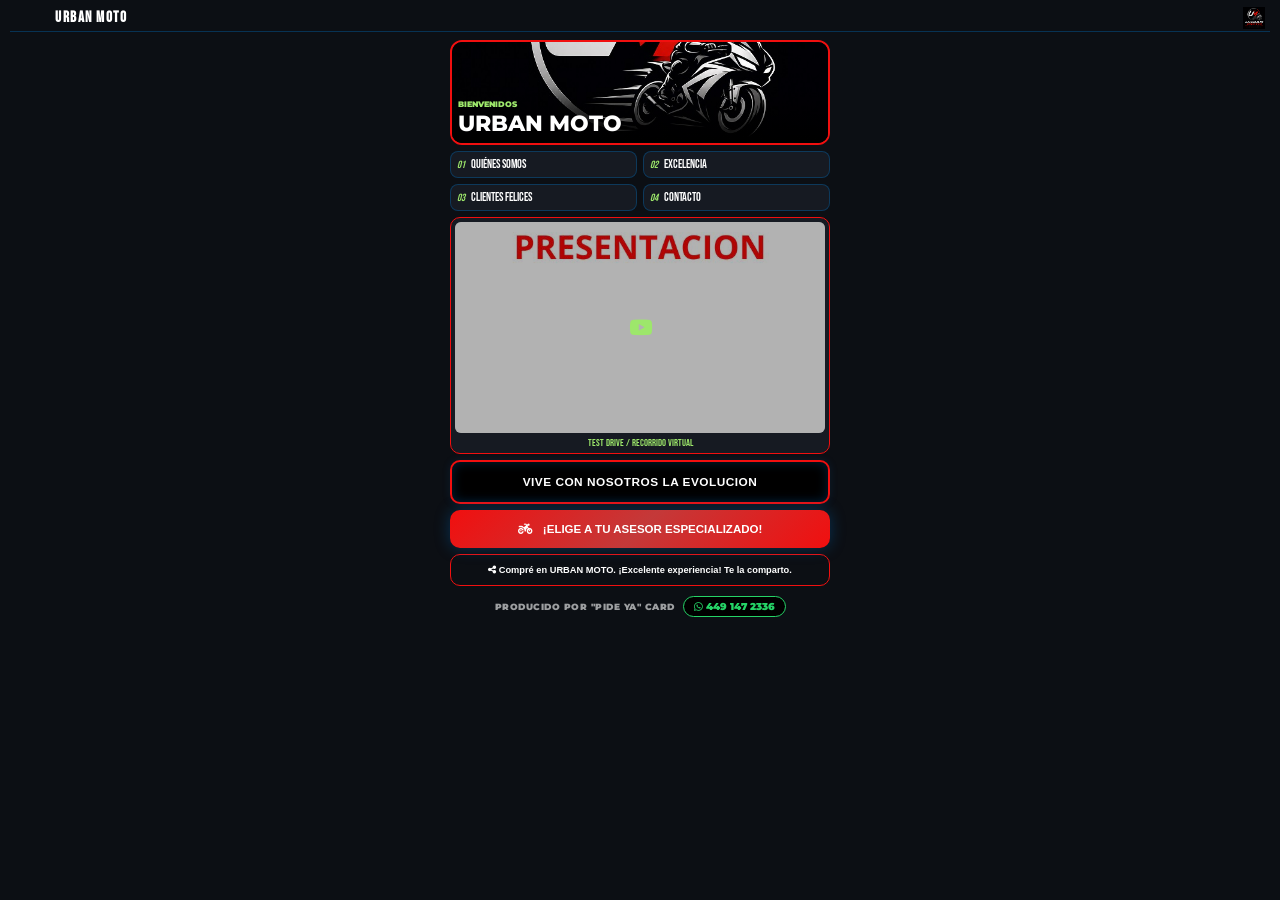
==== index.html @ eaa7f1f6 "Add files via upload" ====
<!DOCTYPE html>
<html lang="es">
<head>
    <meta charset="utf-8" />
    <meta name="viewport" content="width=device-width,initial-scale=1,maximum-scale=1,user-scalable=0" />
    <link rel="icon" href="data:,">
    
    <!-- CONFIGURACIÓN DE OPEN GRAPH (OG SHARE) MEJORADA -->
    <meta property="og:type" content="website" />
    <meta property="og:url" content="https://demo-autos.pideya.contact/" />
    <meta property="og:title" content="URBAN MOTO … aquí empieza tu camino." />
    <meta property="og:description" content="Explora la experiencia ZENITH CAR. Este es el momento de iniciar tu camino." />
    
    <!-- Ruta absoluta apuntando a la nueva imagen y dominio de Cloudflare -->
    <meta property="og:image" content="https://demo-autos.pideya.contact/og-car.jpg" />
    <meta property="og:image:secure_url" content="https://demo-autos.pideya.contact/og-car.jpg" />
    <meta property="og:image:type" content="image/jpeg" />
    <meta property="og:image:width" content="1200" />
    <meta property="og:image:height" content="630" />

    <title>URBAN MOTO | MAS VENTA</title>
    
    <link rel="stylesheet" href="style.css" />
    <link rel="stylesheet" href="https://cdnjs.cloudflare.com/ajax/libs/font-awesome/6.4.2/css/all.min.css">
    <link href="https://fonts.googleapis.com/css2?family=Montserrat:wght@400;600;800;900&family=Bebas+Neue&family=Playfair+Display:ital,wght@0,700;1,700&display=swap" rel="stylesheet">
</head>
<body>
    
    <section id="portada-hub" class="main-hub">
        <header class="magazine-header">
            <div class="header-title-container">
                <h1 class="agency-name">URBAN MOTO</h1>
                <div class="download-track-container">
                    </div>
            </div>
            <img src="assets/brand/logo.png" alt="Logo BMW" class="agency-logo">
        </header>

        <div class="mosaic-grid">
            <div class="mosaic-item hero-block" onclick="openProfileZoom()">
                <img id="profile-pic-img" src="assets/hero/main-photo.jpg" alt="URBAN MOTO">
                <div class="hero-overlay">
                    <span class="edition-label">BIENVENIDOS</span>
                    <h2 class="hero-title">URBAN MOTO</h2>
                </div>
            </div>

            <div class="mosaic-item menu-block">
                <div class="magazine-menu-grid">
                    <button class="mag-btn" onclick="showAppContent('cat1')">
                        <span class="num">01</span> QUIÉNES SOMOS
                    </button>
                    <button class="mag-btn" onclick="showAppContent('cat2')">
                        <span class="num">02</span> EXCELENCIA
                    </button>
                    <button class="mag-btn" onclick="showAppContent('cat3')">
                        <span class="num">03</span> CLIENTES FELICES
                    </button>
                    <button class="mag-btn" onclick="showAppContent('cat4')">
                        <span class="num">04</span> CONTACTO
                    </button>
                </div>
            </div>

            <div class="mosaic-item video-block" onclick="openYouTubeVideo()">
                <div class="video-preview" id="yt-iframe-container">
                    <img src="assets/hero/video-thumb.jpg" alt="BMW Test Drive" id="yt-thumb-img">
                    <div class="yt-play-mini" id="yt-play-icon"><i class="fab fa-youtube"></i></div>
                </div>
                <span class="block-label">TEST DRIVE / RECORRIDO VIRTUAL</span>
            </div>

            <!-- BLOQUE DE EVOLUCIÓN COMPLETAMENTE REUBICADO ABAJO DEL VIDEO -->
            <div class="mosaic-item custom-actions-block">
                <button class="btn-custom-action btn-recommended-businesses" onclick="openBrandModal('modal-negocios')">
                    VIVE CON NOSOTROS LA EVOLUCION
                </button>
            </div>

            <div class="mosaic-item lead-block">
                <button type="button" onclick="abrirCuestionario()" class="btn-shiny-gold shine-effect">
                    <i class="fas fa-motorcycle" style="margin-right: 8px;"></i> ¡ELIGE A TU ASESOR ESPECIALIZADO!
                </button>
            </div>

            <!-- MENÚ DE CONTACTO - SE GENERA DINÁMICAMENTE POR SCRIPT -->
            <div id="miMenuContacto" class="menu-oculto" onclick="cerrarMenu()">
                <div class="menu-contenido" onclick="event.stopPropagation()">
                    <div class="bloque-mapa-guia" style="text-align: center; padding: 5px 0 15px 0; width: 100%;">
                        <h3 style="font-size: 0.95rem; font-weight: bold; color: #fff; text-transform: uppercase; margin-bottom: 4px; font-family: 'Montserrat', sans-serif;">Contacta a tu Asesor Digital</h3>
                        <p style="font-size: 0.7rem; color: rgba(255,255,255,0.7); margin-bottom: 12px; font-family: 'Montserrat', sans-serif; padding: 0 10px;">Elige al asesor de tu preferencia para recibir atención inmediata / Da clic a su nombre.</p>
                        
                        <!-- CÓMO LLEGAR DIRECTO -->
                        <a id="boton-como-llegar-principal" 
                           href="https://maps.app.goo.gl/DhjuGyGnGQF74pzT9" 
                           target="_blank" 
                           class="btn-menu maps-btn" 
                           style="display: flex; align-items: center; justify-content: center; gap: 10px; width: 100%; padding: 12px; font-weight: bold; background-color: #f80101; color: white; border-radius: 8px; text-decoration: none; font-family: 'Montserrat', sans-serif; font-size: 0.85rem; box-shadow: 0 4px 12px rgba(0,0,0,0.3); border: 1px solid var(--brand-accent);"
                           onclick="playClick()">
                             <i class="fas fa-location-arrow"></i> CÓMO LLEGAR 
                        </a>
                    </div>

                    <!-- Contenedor inyectado por JS -->
                    <div id="contenedor-sucursales"></div>
                    
                    <!-- BOTÓN DE CIERRE FIJO -->
                    <button onclick="cerrarMenu()" class="btn-cerrar">Cerrar</button>
                </div>
            </div>

            <div class="mosaic-item share-block">
                <button class="btn-magazine-share" onclick="shareExperienceRobust()">
                    <i class="fas fa-share-alt"></i> Compré en URBAN MOTO. ¡Excelente experiencia! Te la comparto.
                </button>
            </div>
            
            <div class="mosaic-item custom-actions-block">
                <div class="credits-altpro-compact">
                    <span class="produced-by">PRODUCIDO POR "PIDE YA" CARD</span>
                    <a href="https://wa.me/524491472336" target="_blank" class="altpro-link">
                        <i class="fab fa-whatsapp"></i> 449 147 2336
                    </a>
                </div>
            </div>
        </div>
    </section>

    <div id="modal-negocios" class="overlay-modal brand-custom-modal" style="display: none;" onclick="closeBrandModal('modal-negocios')">
        <button class="btn-close-circular" onclick="closeBrandModal('modal-negocios')">×</button>
        <div class="network-scroll-box" onclick="event.stopPropagation()">
            <h3 class="network-modal-title"><i class="fas fa-motorcycle"></i> SIENTE LA LIBERTAD</h3>
            <p class="network-modal-subtitle">Descubre lo que nos hace diferentes</p>
            <div class="network-buttons-grid">
                <button class="btn-network-link" onclick="openNetworkCard('https://www.youtube.com/shorts/fYEbifqCfL4')"><i class="fas fa-car-side"></i> EL LUJO QUE MERECES</button>
                <button class="btn-network-link" onclick="openNetworkCard('https://www.youtube.com/shorts/zw25qJ62hsc')"><i class="fas fa-charging-station"></i> TECNOLOGÍA E INNOVACIÓN</button>
                <button class="btn-network-link" onclick="openNetworkCard('https://www.youtube.com/shorts/p7aLGzUDqyQ')"><i class="fas fa-tags"></i> ESTE ES TU MOMENTO</button>
                <button class="btn-network-link" onclick="openNetworkCard('https://www.youtube.com/shorts/hh8Fpj9M55M')"><i class="fas fa-wrench"></i> ASISTENCIA ESPECIALIZADA</button>
            </div>
        </div>
    </div>

    <main id="dynamic-content-layer" class="content-overlay" style="display: none;">
        <button class="btn-close-circular" onclick="closeAppContent()">×</button>
        <section class="tab-pane" id="cat1-pane" style="display: none;"><div id="grid-cat1" class="carousel-zigzag-grid"></div></section>
        <section class="tab-pane" id="cat2-pane" style="display: none;"><div id="grid-cat2" class="carousel-zigzag-grid"></div></section>
        <section class="tab-pane" id="cat3-pane" style="display: none;"><div id="grid-cat3" class="carousel-zigzag-grid"></div></section>
        <section class="tab-pane" id="cat4-pane" style="display: none;">
            <h2 class="pane-title">CONTACTO</h2>
            <div class="contact-panel-robust">
                <p class="address-tag"><i class="fas fa-building"></i> ¡Síguenos en nuestras redes y canales oficiales!</p>
                <div class="social-vertical-stack">
                    <a id="link-web-chirey" href="https://images.unsplash.com/photo-1460925895917-afdab827c52f?auto=format&fit=crop&w=1200&q=80" target="_blank" class="stack-btn fb-color" style="background-color: #002d62;"><i class="fas fa-globe"></i> SITIO WEB OFICIAL</a>
                    <a id="link-fb-chirey" href="https://www.facebook.com/?locale=es_LA" target="_blank" class="stack-btn fb-color"><i class="fab fa-facebook"></i> FACEBOOK OFICIAL</a>
                    <a id="link-ig-chirey" href="https://www.instagram.com/my_sing_studio/" target="_blank" class="stack-btn" style="background: linear-gradient(45deg, #f09433 0%, #e6683c 25%, #dc2743 50%, #cc2366 75%, #bc1888 100%); color: #fff;"><i class="fab fa-instagram"></i> INSTAGRAM</a>
                </div>
                <div class="qr-reubicado-container">
                    <h4 class="qr-section-heading">ESCANEA EL CÓDIGO QR</h4>
                    <img src="assets/hero/qr.png" alt="QR Local" class="qr-embedded-img">
                    <a href="assets/hero/qr.png" download="qr.png" class="btn-download-qr-integrated" onclick="playClickSound()">
                        <i class="fas fa-cloud-download-alt"></i> COMPARTIR QR
                    </a>
                </div>
            </div>
        </section>
    </main>

    <div id="lightbox" class="overlay-modal" style="display: none;" onclick="closeLightbox()">
        <button class="btn-close-circular" onclick="closeLightbox()">×</button>
        <div class="zoom-premium-content" onclick="event.stopPropagation()">
            <button class="btn-nav-lightbox btn-prev" onclick="changeLightboxImage(-1)"><i class="fas fa-chevron-left"></i></button>
            <div class="zoom-image-wrapper">
                <img id="lightbox-image" src="" alt="Zoom">
                <img src="assets/brand/logo.png" class="mini-logo-zoom-overlay">
            </div>
            <button class="btn-nav-lightbox btn-next" onclick="changeLightboxImage(1)"><i class="fas fa-chevron-right"></i></button>
        </div>
    </div>

    <div id="text-zoom-modal" class="overlay-modal" style="display: none;" onclick="closeTextZoom()">
        <div class="text-zoom-card" onclick="event.stopPropagation()">
            <button class="btn-close-circular" style="top:-20px; right:-20px;" onclick="closeTextZoom()">×</button>
            <div class="card-branding-header" style="display: flex; align-items: center;">
                <img src="assets/brand/logo.png" class="card-logo" style="width: 40px; margin-right: 10px;">
                <h3 id="text-zoom-title"></h3>
            </div>
            <hr class="gold-divider" style="border: 0; border-top: 1px solid var(--brand-accent); margin: 15px 0;">
            <div id="text-zoom-content" style="white-space: pre-line;"></div>
        </div>
    </div>

    <audio id="spot-intro" src="assets/sounds/spot-intro.mp3" preload="auto" loop></audio>
    <audio id="sndFxClick" src="assets/sounds/clic.mp3"></audio>
    
    <div id="video-lightbox-overlay" class="overlay-modal" style="display:none;" onclick="closeVideoLightbox()">
        <button class="btn-close-circular" onclick="closeVideoLightbox()">×</button>
        <div class="zoom-premium-content" onclick="event.stopPropagation()">
            <div class="zoom-image-wrapper" style="width: 90%; max-width: 600px;">
                <iframe id="video-lightbox-frame" style="width: 100%; aspect-ratio: 16/9; border: 3px solid var(--brand-accent); border-radius: 10px;" src="" allowfullscreen></iframe>
            </div>
        </div>
    </div>

    <script src="script.js"></script>
    <!-- MODAL DEL CUESTIONARIO INTELIGENTE (POTENCIA EXTERNA + CONTROL INTERNO) -->
<div id="cuestionario-modal" class="overlay-modal" style="display: none;" onclick="// Bloqueado click afuera para obligar a responder">
    <div class="cuestionario-card" onclick="event.stopPropagation()">
        
        <!-- Encabezado de Bienvenida -->
        <div id="cuestionario-header">
            <div class="card-branding-header" style="display: flex; align-items: center;">
                <img src="assets/brand/logo.png" class="card-logo" style="width: 40px; margin-right: 10px;">
                <h3 style="color: var(--brand-accent, #f80101); margin: 0; font-size: 1.2rem;">Asistente Personalizado</h3>
            </div>
            <p class="cuestionario-bienvenida">¡Bienvenido/a! Permítenos ayudarte a encontrar al especialista ideal para ti. Solo te tomará unos segundos responder unas breves preguntas.</p>
            <div class="progress-bar-container">
                <div id="cuestionario-progress" class="progress-bar" style="width: 10%;"></div>
            </div>
            <hr class="gold-divider" style="border: 0; border-top: 1px solid var(--brand-accent, #f80101); margin: 15px 0;">
        </div>

        <!-- Pasos Dinámicos del Cuestionario -->
        <div id="cuestionario-body">
            
            <!-- PASO 1: Datos Básicos -->
            <div class="cuestionario-paso" id="paso-1">
                <h4>PASO 1. Datos básicos del prospecto</h4>
                <p class="paso-desc">Estos datos permiten dar seguimiento oportuno.</p>
                <div class="form-group">
                    <label>Nombre completo *</label>
                    <input type="text" id="q-nombre" placeholder="Ej. Juan Pérez" required>
                </div>
                <div class="form-group">
                    <label>WhatsApp *</label>
                    <input type="tel" id="q-whatsapp" placeholder="Ej. 4491234567" required>
                </div>
                <div class="form-group">
                    <label>Correo electrónico (opcional)</label>
                    <input type="email" id="q-correo" placeholder="Ej. juan@correo.com">
                </div>
                <div class="form-group">
                    <label>¿Cómo prefieres que te contactemos?</label>
                    <div class="opciones-vertical">
                        <button type="button" class="btn-opcion-q" onclick="guardarDatoPaso(1, 'contacto', 'WhatsApp')">WhatsApp</button>
                        <button type="button" class="btn-opcion-q" onclick="guardarDatoPaso(1, 'contacto', 'Llamada')">Llamada</button>
                        <button type="button" class="btn-opcion-q" onclick="guardarDatoPaso(1, 'contacto', 'Correo')">Correo</button>
                    </div>
                </div>
            </div>

            <!-- PASO 2: Motocicleta de interés -->
<div class="cuestionario-paso" id="paso-2" style="display:none;">
    <h4>PASO 2. ¿Qué tipo de motocicleta te interesa?</h4>
    <p class="paso-desc">Informa al asesor qué estilos generan más interés en el mercado.</p>
    <div class="opciones-grid">
        <button type="button" class="btn-opcion-q" onclick="guardarDatoPaso(2, 'modelo', 'Scooter / Urban Scooter')">Scooter / Urbana</button>
        <button type="button" class="btn-opcion-q" onclick="guardarDatoPaso(2, 'modelo', 'Trabajo / Reparto')">Trabajo</button>
        <button type="button" class="btn-opcion-q" onclick="guardarDatoPaso(2, 'modelo', 'Naked / Sport Street')">Naked / Deportiva</button>
        <button type="button" class="btn-opcion-q" onclick="guardarDatoPaso(2, 'modelo', 'Adventure / Doble Propósito')">Adventure / Doble Propósito</button>
        <button type="button" class="btn-opcion-q" onclick="guardarDatoPaso(2, 'modelo', 'Chopper / Cruiser')">Chopper / Cruiser</button>
        <button type="button" class="btn-opcion-q" onclick="guardarDatoPaso(2, 'modelo', 'Aún no lo sé')">Aún no lo sé</button>
    </div>
    <!-- Botones de navegación integrados -->
    <div class="cuestionario-footer" style="margin-top: 20px; display: flex; justify-content: space-between;">
        <button type="button" class="btn-q-nav" onclick="cambiarPasoCuestionario(-1)">Anterior</button>
        <button type="button" class="btn-q-nav" onclick="cambiarPasoCuestionario(1)">Siguiente</button>
    </div>
</div>

            <!-- PASO 3: Estilo de motocicleta -->
<div class="cuestionario-paso" id="paso-3" style="display:none;">
    <h4>PASO 3. ¿Qué cilindrada o categoría buscas?</h4>
    <p class="paso-desc">Perfilado inicial de la potencia y gama de la motocicleta.</p>
    <div class="opciones-grid">
        <button type="button" class="btn-opcion-q" onclick="guardarDatoPaso(3, 'tipo', 'Baja Cilindrada (hasta 150cc)')">Hasta 150cc</button>
        <button type="button" class="btn-opcion-q" onclick="guardarDatoPaso(3, 'tipo', 'Mediana Cilindrada (150cc - 400cc)')">150cc - 400cc</button>
        <button type="button" class="btn-opcion-q" onclick="guardarDatoPaso(3, 'tipo', 'Alta Cilindrada (400cc - 800cc)')">400cc - 800cc</button>
        <button type="button" class="btn-opcion-q" onclick="guardarDatoPaso(3, 'tipo', 'Maxi Moto / Superior a 800cc')">Más de 800cc</button>
        <button type="button" class="btn-opcion-q" onclick="guardarDatoPaso(3, 'tipo', 'Eléctrica')">Eléctrica</button>
        <button type="button" class="btn-opcion-q" onclick="guardarDatoPaso(3, 'tipo', 'Urbana / Reparto')">Urbana / Reparto</button>
        <button type="button" class="btn-opcion-q" onclick="guardarDatoPaso(3, 'tipo', 'Deportiva / Pista')">Deportiva / Pista</button>
        <button type="button" class="btn-opcion-q" onclick="guardarDatoPaso(3, 'tipo', 'Otro')">Otro</button>
    </div>
    <div class="cuestionario-footer" style="margin-top: 20px; display: flex; justify-content: space-between;">
        <button type="button" class="btn-q-nav" onclick="cambiarPasoCuestionario(-1)">Anterior</button>
        <button type="button" class="btn-q-nav" onclick="cambiarPasoCuestionario(1)">Siguiente</button>
    </div>
</div>

            <!-- PASO 4: Uso principal -->
<div class="cuestionario-paso" id="paso-4" style="display:none;">
    <h4>PASO 4. ¿Para qué la utilizarás principalmente?</h4>
    <p class="paso-desc">Segmentación de la utilidad técnica comercial.</p>
    <div class="opciones-grid">
        <button type="button" class="btn-opcion-q" onclick="guardarDatoPaso(4, 'uso', 'Uso diario / Traslado')">Uso diario / Traslado</button>
        <button type="button" class="btn-opcion-q" onclick="guardarDatoPaso(4, 'uso', 'Reparto / Delivery')">Reparto / Delivery</button>
        <button type="button" class="btn-opcion-q" onclick="guardarDatoPaso(4, 'uso', 'Aventura / Mototurismo')">Aventura / Mototurismo</button>
        <button type="button" class="btn-opcion-q" onclick="guardarDatoPaso(4, 'uso', 'Pista / Velocidad')">Pista / Velocidad</button>
        <button type="button" class="btn-opcion-q" onclick="guardarDatoPaso(4, 'uso', 'Flotilla para Negocio')">Flotilla para Negocio</button>
        <button type="button" class="btn-opcion-q" onclick="guardarDatoPaso(4, 'uso', 'Recreación fin de semana')">Recreación fin de semana</button>
        <button type="button" class="btn-opcion-q" onclick="guardarDatoPaso(4, 'uso', 'Otro')">Otro</button>
    </div>
    <div class="cuestionario-footer" style="margin-top: 20px; display: flex; justify-content: space-between;">
        <button type="button" class="btn-q-nav" onclick="cambiarPasoCuestionario(-1)">Anterior</button>
        <button type="button" class="btn-q-nav" onclick="cambiarPasoCuestionario(1)">Siguiente</button>
    </div>
</div>

            <!-- PASO 5: Temporalidad -->
<div class="cuestionario-paso" id="paso-5" style="display:none;">
    <h4>PASO 5. ¿Cuándo planeas comprar?</h4>
    <p class="paso-desc">Esta métrica de urgencia es oro para la gerencia.</p>
    <div class="opciones-vertical">
        <button type="button" class="btn-opcion-q" onclick="guardarDatoPaso(5, 'tiempo', 'Esta semana'); guardarDatoPaso(5, 'prioridad', 'verde')">Esta semana</button>
        <button type="button" class="btn-opcion-q" onclick="guardarDatoPaso(5, 'tiempo', 'Este mes'); guardarDatoPaso(5, 'prioridad', 'verde')">Este mes</button>
        <button type="button" class="btn-opcion-q" onclick="guardarDatoPaso(5, 'tiempo', 'Dentro de 3 meses'); guardarDatoPaso(5, 'prioridad', 'amarillo')">Dentro de 3 meses</button>
        <button type="button" class="btn-opcion-q" onclick="guardarDatoPaso(5, 'tiempo', 'Dentro de 6 meses'); guardarDatoPaso(5, 'prioridad', 'rojo')">Dentro de 6 meses</button>
        <button type="button" class="btn-opcion-q" onclick="guardarDatoPaso(5, 'tiempo', 'Solo estoy investigando'); guardarDatoPaso(5, 'prioridad', 'rojo')">Solo estoy investigando</button>
    </div>
    <!-- Botones de navegación integrados -->
    <div class="cuestionario-footer" style="margin-top: 20px; display: flex; justify-content: space-between;">
        <button type="button" class="btn-q-nav" onclick="cambiarPasoCuestionario(-1)">Anterior</button>
        <button type="button" class="btn-q-nav" onclick="cambiarPasoCuestionario(1)">Siguiente</button>
    </div>
</div>

            <!-- PASO 6: Método de adquisición -->
<div class="cuestionario-paso" id="paso-6" style="display:none;">
    <h4>PASO 6. ¿Cómo piensas adquirirlo?</h4>
    <p class="paso-desc">Perfilado del esquema financiero.</p>
    <div class="opciones-vertical">
        <button type="button" class="btn-opcion-q" onclick="guardarDatoPaso(6, 'metodo', 'Contado')">Contado</button>
        <button type="button" class="btn-opcion-q" onclick="guardarDatoPaso(6, 'metodo', 'Crédito')">Crédito</button>
        <button type="button" class="btn-opcion-q" onclick="guardarDatoPaso(6, 'metodo', 'Arrendamiento')">Arrendamiento</button>
        <button type="button" class="btn-opcion-q" onclick="guardarDatoPaso(6, 'metodo', 'Aún no lo sé')">Aún no lo sé</button>
    </div>
    <!-- Botones de navegación integrados -->
    <div class="cuestionario-footer" style="margin-top: 20px; display: flex; justify-content: space-between;">
        <button type="button" class="btn-q-nav" onclick="cambiarPasoCuestionario(-1)">Anterior</button>
        <button type="button" class="btn-q-nav" onclick="cambiarPasoCuestionario(1)">Siguiente</button>
    </div>
</div>

            <!-- PASO 7: Presupuesto -->
<div class="cuestionario-paso" id="paso-7" style="display:none;">
    <h4>PASO 7. ¿Qué presupuesto aproximado tienes?</h4>
    <p class="paso-desc">Clasificación del poder adquisitivo para motocicletas.</p>
    <div class="opciones-vertical">
        <button type="button" class="btn-opcion-q" onclick="guardarDatoPaso(7, 'presupuesto', 'Menos de $50,000')">Menos de $50,000</button>
        <button type="button" class="btn-opcion-q" onclick="guardarDatoPaso(7, 'presupuesto', '$50,000 a $120,000')">$50,000 a $120,000</button>
        <button type="button" class="btn-opcion-q" onclick="guardarDatoPaso(7, 'presupuesto', '$120,000 a $250,000')">$120,000 a $250,000</button>
        <button type="button" class="btn-opcion-q" onclick="guardarDatoPaso(7, 'presupuesto', 'Más de $250,000')">Más de $250,000</button>
        <button type="button" class="btn-opcion-q" onclick="guardarDatoPaso(7, 'presupuesto', 'Prefiero no decirlo')">Prefiero no decirlo</button>
    </div>
    <!-- Botones de navegación integrados -->
    <div class="cuestionario-footer" style="margin-top: 20px; display: flex; justify-content: space-between;">
        <button type="button" class="btn-q-nav" onclick="cambiarPasoCuestionario(-1)">Anterior</button>
        <button type="button" class="btn-q-nav" onclick="cambiarPasoCuestionario(1)">Siguiente</button>
    </div>
</div>

            <!-- PASO 8: Promoción de interés -->
<div class="cuestionario-paso" id="paso-8" style="display:none;">
    <h4>PASO 8. ¿Qué promoción te llamó más la atención?</h4>
    <p class="paso-desc">Mide directamente la efectividad de las campañas activas para motocicletas.</p>
    <div class="opciones-vertical">
        <button type="button" class="btn-opcion-q" onclick="guardarDatoPaso(8, 'promocion', 'Bono de descuento directo')">Bono de descuento directo</button>
        <button type="button" class="btn-opcion-q" onclick="guardarDatoPaso(8, 'promocion', 'Casco y accesorios de regalo')">Casco y accesorios de regalo</button>
        <button type="button" class="btn-opcion-q" onclick="guardarDatoPaso(8, 'promocion', 'Placas y casco gratis')">Placas y casco gratis</button>
        <button type="button" class="btn-opcion-q" onclick="guardarDatoPaso(8, 'promocion', 'Primeros servicios de mantenimiento')">Primeros servicios de mantenimiento</button>
        <button type="button" class="btn-opcion-q" onclick="guardarDatoPaso(8, 'promocion', 'Test Drive (Prueba de manejo)')">Test Drive (Prueba de manejo)</button>
        <button type="button" class="btn-opcion-q" onclick="guardarDatoPaso(8, 'promocion', 'Otro')">Otro</button>
    </div>
    <!-- Botones de navegación integrados -->
    <div class="cuestionario-footer" style="margin-top: 20px; display: flex; justify-content: space-between;">
        <button type="button" class="btn-q-nav" onclick="cambiarPasoCuestionario(-1)">Anterior</button>
        <button type="button" class="btn-q-nav" onclick="cambiarPasoCuestionario(1)">Siguiente</button>
    </div>
</div>

            <!-- PASO 9: Canal de origen y Selección de Asesor -->
<<div class="cuestionario-paso" id="paso-9" style="display:none;">
    <h4>PASO 9. ¿Cómo conociste nuestra AGENCIA?</h4>
    <p>Auditoría pura de Retorno de Inversión (ROI) en publicidad.</p>
    <div class="opciones-grid">
        <button class="btn-opcion-q" onclick="guardarDatoPaso(9, 'origen', 'Mi asesor')">Mi asesor</button>
        <button class="btn-opcion-q" onclick="guardarDatoPaso(9, 'origen', 'Un amigo')">Un amigo</button>
        <button class="btn-opcion-q" onclick="guardarDatoPaso(9, 'origen', 'Facebook')">Facebook</button>
        <button class="btn-opcion-q" onclick="guardarDatoPaso(9, 'origen', 'Instagram')">Instagram</button>
        <button class="btn-opcion-q" onclick="guardarDatoPaso(9, 'origen', 'WhatsApp')">WhatsApp</button>
        <button class="btn-opcion-q" onclick="guardarDatoPaso(9, 'origen', 'Google')">Google</button>
        <button class="btn-opcion-q" onclick="guardarDatoPaso(9, 'origen', 'Sitio web')">Sitio web</button>
        <button class="btn-opcion-q" onclick="guardarDatoPaso(9, 'origen', 'Código QR')">Código QR</button>
        <button class="btn-opcion-q" onclick="guardarDatoPaso(9, 'origen', 'Otro')">Otro</button>
    </div>
    
    <div class="cuestionario-footer" style="margin-top: 20px; display: flex; justify-content: space-between;">
        <button id="btn-q-prev" class="btn-q-nav" onclick="cambiarPasoCuestionario(-1)">Anterior</button>
        <button id="btn-q-next" class="btn-q-nav" onclick="cambiarPasoCuestionario(1)">Siguiente</button>
    </div>
</div>

<div class="cuestionario-paso" id="paso-10" style="display:none;">
    <h4>PASO 10. Selecciona a tu asesor</h4>
    <div style="margin-top: 20px; padding: 15px; border-top: 2px solid #f80101;">
        <p>Para brindarte una atención personalizada, elige a tu asesor de confianza:</p>
        <select id="asesor-selector" style="width: 100%; padding: 10px; margin-top: 10px;">
            <option value="ASESOR 1">ASESOR 1</option>
            <option value="ASESOR 2">ASESOR 2</option>
            <option value="ASESOR 3">ASESOR 3</option>
            <option value="ASESOR 4">ASESOR 4</option>
            <option value="ASESOR 5">ASESOR 5</option>
            <option value="ASESOR 6">ASESOR 6</option>
        </select>
    </div>
    <div style="margin-top: 20px;">
        <button style="width: 100%; padding: 15px; background-color: #f80101; color: white; border: none; cursor: pointer;" onclick="finalizarCuestionarioYMostrarAsesores()">FINALIZAR Y ENVIAR</button>
    </div>
    <div class="cuestionario-footer" style="margin-top: 20px;">
        <button id="btn-q-prev" class="btn-q-nav" onclick="cambiarPasoCuestionario(-1)">Anterior</button>
    </div>
</div>
---- style.css ----
:root {
    --brand-accent: #f10f0f; /* Azul BMW Oficial Corporativo */
    --brand-secondary: #9de76b; /* Celeste M de Altas Prestaciones */
    --bg-premium: #0c0f14; /* Gris Oxford muy Oscuro/Negro Deportivo */
    --gold-gradient: linear-gradient(135deg, #f10f0f 0%, #c43939 50%, #f10f0f 100%); /* Gradiente Corporativo BMW M */
    --bg-card-dark: #161a22; /* Tarjetas esmeriladas */
    --mar-claro: #009cde;
    --cielo-profundo: #0c0f14;
}

* { box-sizing: border-box; margin: 0; padding: 0; -webkit-tap-highlight-color: transparent; }
body { background-color: var(--bg-premium); font-family: 'Montserrat', sans-serif; color: #fff; overflow: hidden; width: 100vw; height: 100vh; user-select: none; }

.audio-toggle { position: fixed; top: 10px; left: 10px; z-index: 7500; background: rgba(0,0,0,0.8); border: 1px solid var(--brand-accent); color: var(--brand-secondary); width: 35px; height: 35px; border-radius: 50%; display: flex; align-items: center; justify-content: center; }

.main-hub { height: 100vh; padding: 5px 10px; display: flex; flex-direction: column; align-items: center; overflow: hidden; justify-content: flex-start; gap: 4px; }

.magazine-header { width: 100%; display: flex; justify-content: space-between; align-items: center; padding: 2px 5px 2px 45px; border-bottom: 1px solid rgba(0,102,178,0.4); margin-bottom: 4px; }
.header-title-container { display: flex; flex-direction: column; gap: 1px; }
.agency-name { font-family: 'Bebas Neue'; font-size: 0.95rem; color: #fff; letter-spacing: 1.5px; }
.agency-logo { width: 22px; }

.download-track-container { display: flex; flex-direction: column; gap: 1px; margin-top: 1px; }
.download-text { font-size: 0.48rem; color: #ffffff; font-weight: 600; text-transform: uppercase; letter-spacing: 0.5px; }
.btn-download-audio { display: inline-flex; align-items: center; justify-content: center; gap: 4px; background: transparent; border: 1px solid var(--brand-secondary); color: var(--brand-secondary); padding: 2px 6px; border-radius: 5px; font-size: 0.5rem; font-weight: 800; text-decoration: none; width: fit-content; transition: background 0.2s ease; }
.btn-download-audio:active { background: rgba(0, 156, 222, 0.2); }

.mosaic-grid { display: grid; grid-template-columns: 1.2fr 0.8fr; gap: 6px; width: 100%; max-width: 380px; }
.hero-block { grid-column: 1 / -1; height: 105px; position: relative; border-radius: 12px; overflow: hidden; cursor: pointer; border: 2px solid var(--brand-accent); } 
.hero-block img { width: 100%; height: 100%; object-fit: cover; }
.hero-overlay { position: absolute; bottom: 0; left: 0; width: 100%; background: linear-gradient(transparent, #000); padding: 6px; }
.edition-label { font-size: 0.52rem; color: var(--brand-secondary); font-weight: 900; }
.hero-title { font-family: 'Montserrat', sans-serif !important; font-weight: 800 !important; font-size: 1.35rem; line-height: 1.2; font-style: normal; }

.menu-block { grid-column: 1 / -1; }
.magazine-menu-grid { display: grid; grid-template-columns: 1fr 1fr; gap: 6px; }
.mag-btn { background: var(--bg-card-dark); border: 1px solid rgba(0, 102, 178, 0.4); color: #fff; padding: 6px; border-radius: 8px; text-align: left; font-family: 'Bebas Neue'; font-size: 0.72rem; display: flex; align-items: center; gap: 6px; cursor: pointer; backdrop-filter: blur(10px); }
.mag-btn .num { color: var(--brand-secondary); font-style: italic; font-size: 0.65rem; }

.video-block { grid-column: 1 / -1; background: var(--bg-card-dark); border-radius: 10px; padding: 4px; display: flex; flex-direction: column; gap: 4px; border: 1px solid var(--brand-accent); cursor: pointer; backdrop-filter: blur(10px); }
.video-preview { position: relative; flex: 1; border-radius: 6px; overflow: hidden; height: 100%; }
.video-preview img, .video-preview iframe { width: 100%; height: 100%; object-fit: cover; border: none; }
.yt-play-mini { position: absolute; inset: 0; display: flex; align-items: center; justify-content: center; background: rgba(0,0,0,0.3); color: var(--brand-secondary); font-size: 1.3rem; }
.block-label { font-family: 'Bebas Neue'; font-size: 0.6rem; text-align: center; color: var(--brand-secondary); }

.lead-block { grid-column: 1 / -1; }
.btn-shiny-gold { width: 100%; height: 38px; border-radius: 10px; border: none; background: var(--gold-gradient); color: #fff; font-weight: 900; font-size: 0.72rem; position: relative; overflow: hidden; cursor: pointer; box-shadow: 0 0 15px rgba(0, 102, 178, 0.4); }

.share-block { grid-column: 1 / -1; }
.btn-magazine-share { width: 100%; height: 32px; background: transparent; border: 1px solid var(--brand-accent); color: #fff; border-radius: 10px; font-weight: 800; font-size: 0.58rem; cursor: pointer; }

.custom-actions-block { grid-column: 1 / -1; display: flex; flex-direction: column; gap: 5px; width: 100%; max-width: 380px; }

.btn-custom-action { width: 100%; height: 44px; background: #000; border-radius: 10px; font-weight: 900; font-size: 0.74rem; text-transform: uppercase; display: flex; align-items: center; justify-content: center; gap: 6px; cursor: pointer; letter-spacing: 0.5px; }
.btn-recommended-businesses { border: 2px solid var(--brand-accent); color: #fff; box-shadow: inset 0 0 12px rgba(0, 102, 178, 0.3), 0 0 8px rgba(0, 102, 178, 0.15); }

.credits-altpro-compact { margin-top: 4px; padding: 0; display: flex !important; flex-direction: row !important; align-items: center !important; justify-content: center !important; gap: 8px; width: 100%; }
.produced-by { font-size: 0.58rem; font-weight: 900; color: rgba(255,255,255,0.6); text-transform: uppercase; letter-spacing: 0.5px; }
.altpro-link { background: #000; border: 1px solid #25D366; color: #25D366; padding: 4px 10px; border-radius: 20px; font-weight: 900; text-decoration: none; display: inline-flex !important; align-items: center; gap: 4px; font-size: 0.6rem; }

.contact-panel-robust { display: flex; flex-direction: column; align-items: center; width: 100%; max-width: 320px; gap: 8px; margin: 0 auto; }
.address-tag { font-size: 0.65rem; text-align: center; color: rgba(255,255,255,0.8); line-height: 1.3; font-weight: 600; width: 100%; border-bottom: 1px dashed rgba(255,255,255,0.1); padding-bottom: 4px; }

.qr-reubicado-container { width: 100%; background: var(--bg-card-dark); border: 1px dashed var(--brand-accent); border-radius: 12px; padding: 10px; display: flex; flex-direction: column; align-items: center; gap: 8px; margin-top: 8px; }
.qr-section-heading { font-family: 'Bebas Neue'; font-size: 0.95rem; color: var(--brand-secondary); letter-spacing: 1px; text-transform: uppercase; }
.qr-embedded-img { width: 100px; height: 100px; display: block; border-radius: 6px; background: #fff; padding: 4px; object-fit: contain; }
.btn-download-qr-integrated { width: 100%; height: 32px; text-decoration: none; background: var(--gold-gradient); color: #ffffff; border: none; border-radius: 6px; font-size: 0.6rem; font-weight: 900; display: inline-flex; align-items: center; justify-content: center; gap: 4px; text-transform: uppercase; letter-spacing: 0.5px; transition: opacity 0.2s; }

.content-overlay { position: fixed; inset: 0; background: rgba(12, 15, 20, 0.98); z-index: 5000; padding: 60px 10px 10px; overflow-y: auto; display: flex; flex-direction: column; align-items: center; }

.carousel-zigzag-grid { display: flex; overflow-x: auto; gap: 15px; padding: 20px; scroll-snap-type: x mandatory; width: 100%; }
.carousel-zigzag-grid img { width: 250px; height: 180px; object-fit: cover; border-radius: 15px; scroll-snap-align: center; border: 2px solid var(--brand-accent); cursor: pointer; }
.overlay-modal { position: fixed; inset: 0; background: rgba(0,0,0,0.98); z-index: 10001; display: flex; align-items: center; justify-content: center; }
.zoom-premium-content { position: relative; width: 100vw; height: 100vh; display: flex; align-items: center; justify-content: center; }
.zoom-image-wrapper { position: relative; display: inline-flex; align-items: center; justify-content: center; max-width: 90%; }
#lightbox-image { max-height: 80vh; border: 3px solid var(--brand-accent); border-radius: 10px; }
.mini-logo-zoom-overlay { position: absolute; top: 15px; right: 15px; width: 45px; pointer-events: none; filter: drop-shadow(0 0 5px rgba(0,0,0,0.5)); }
.btn-nav-lightbox { position: absolute; top: 50%; background: rgba(255,255,255,0.2); border: none; color: white; padding: 15px; border-radius: 50%; cursor: pointer; z-index: 10002; font-size: 1.5rem; display: none; }
.btn-prev { left: 10px; }
.btn-next { right: 10px; }
.btn-close-circular { position: absolute; top: 15px; right: 15px; background: var(--brand-accent); color: #fff; width: 40px; height: 40px; border-radius: 50%; border: 3px solid #fff; z-index: 10003; display: flex; align-items: center; justify-content: center; font-size: 1.2rem; font-weight: bold; cursor: pointer; }

.text-zoom-card { background: #fff; color: #000; padding: 25px; border-radius: 15px; border: 5px solid var(--brand-accent); width: 85%; max-width: 400px; position: relative; }
.card-branding-header { display: flex; align-items: center; margin-bottom: 5px; }
#text-zoom-title { font-family: 'Bebas Neue'; font-size: 1.5rem; letter-spacing: 1px; color: var(--brand-accent); }
.gold-divider { border: 1px solid var(--brand-accent); margin: 15px 0; opacity: 0.5; }
#text-zoom-content { font-size: 0.95rem; line-height: 1.5; text-align: justify; white-space: pre-line; }

.shine-effect::after { content: ''; position: absolute; top: -50%; left: -100%; width: 50%; height: 200%; background: rgba(255,255,255,0.3); transform: rotate(30deg); animation: shine 3s infinite; }
@keyframes shine { 0% { left: -100%; } 20% { left: 150%; } 100% { left: 150%; } }

.social-vertical-stack { display: flex; flex-direction: column; gap: 10px; width: 100%; max-width: 300px; margin-top: 5px; }
.stack-btn { padding: 12px; border-radius: 12px; font-weight: 900; text-decoration: none; text-align: center; display: flex; align-items: center; justify-content: center; gap: 10px; font-size: 0.8rem; }
.fb-color { background: #1877F2; color: #fff; }
.maps-color { background: #fff; color: #000; border: 2px solid var(--brand-accent); }
.btn-close-circular { position: absolute; top: 15px; right: 15px; background: var(--brand-accent); color: #fff; width: 40px; height: 40px; border-radius: 50%; border: 3px solid #fff; z-index: 10000; display: flex; align-items: center; justify-content: center; font-size: 1.2rem; font-weight: bold; cursor: pointer; }

.network-scroll-box { width: 92%; max-width: 400px; background: var(--bg-card-dark); border: 2px solid var(--brand-accent); border-radius: 20px; padding: 25px 20px; max-height: 80vh; overflow-y: auto; text-align: center; backdrop-filter: blur(15px); }
.network-modal-title { font-family: 'Bebas Neue'; font-size: 1.6rem; color: #fff; letter-spacing: 1px; margin-bottom: 4px; }
.network-modal-subtitle { font-size: 0.65rem; color: rgba(255,255,255,0.6); text-transform: uppercase; margin-bottom: 20px; font-weight: 600; }
.network-buttons-grid { display: grid; grid-template-columns: 1fr; gap: 10px; width: 100%; }
.btn-network-link { width: 100%; height: 46px; background: rgba(0,0,0,0.4); border: 1px solid rgba(0,102,178,0.3); border-radius: 10px; color: #fff; font-size: 0.75rem; font-weight: 800; display: inline-flex; align-items: center; justify-content: center; gap: 10px; cursor: pointer; transition: all 0.2s ease; text-transform: uppercase; }

.menu-oculto {
    display: none; 
    position: fixed; 
    top: 0; 
    left: 0; 
    width: 100%; 
    height: 100%; 
    background: rgba(12, 15, 20, 0.95); 
    z-index: 9999; 
    flex-direction: column; 
    align-items: center; 
    justify-content: center;
}

.menu-contenido {
    display: flex; 
    flex-direction: column; 
    gap: 8px; 
    width: 90%; 
    max-width: 320px;
    max-height: 85vh;
    overflow-y: auto;
    padding: 10px;
}

.sucursal-accordion-btn {
    width: 100%;
    background: var(--bg-card-dark);
    color: #fff;
    padding: 8px 12px;
    font-family: 'Montserrat', sans-serif;
    font-weight: bold;
    font-size: 0.78rem;
    border: 1px solid var(--brand-accent);
    border-radius: 6px;
    text-align: left;
    cursor: pointer;
    display: flex;
    justify-content: flex-start;
    align-items: center;
    gap: 10px;
}

/* Estilos para el contenedor e imagen miniatura de los asesores */
.wrapper-miniatura-asesor {
    width: 36px;
    height: 36px;
    border-radius: 50%;
    overflow: hidden;
    border: 2px solid var(--brand-secondary);
    flex-shrink: 0;
    box-shadow: 0 0 6px rgba(0, 156, 222, 0.4);
    cursor: pointer;
    transition: transform 0.2s ease;
}
.wrapper-miniatura-asesor:active {
    transform: scale(0.9);
}
.img-miniatura-asesor {
    width: 100%;
    height: 100%;
    object-fit: cover;
}
.texto-accordion-asesor {
    flex-grow: 1;
    text-transform: uppercase;
}
.icono-accordion-flecha {
    margin-left: auto;
    font-size: 0.7rem;
    color: rgba(255,255,255,0.5);
}

.sucursal-panel-content {
    display: none;
    flex-direction: column;
    gap: 8px;
    padding: 10px;
    background: rgba(0, 102, 178, 0.08);
    border-left: 2px solid var(--brand-secondary);
    margin-bottom: 5px;
    border-radius: 0 0 6px 6px;
}

.btn-menu {
    padding: 10px; 
    text-align: center; 
    border-radius: 5px; 
    text-decoration: none; 
    font-weight: bold; 
    color: white; 
    font-family: 'Montserrat', sans-serif;
    font-size: 0.75rem;
    display: block;
}
.whatsapp { background-color: #25d366; }
.maps-btn { background-color: #0066b2; }
.btn-cerrar { margin-top: 15px; padding: 12px; background: #222; color: white; border: none; border-radius: 5px; cursor: pointer; font-weight: bold; }

.quad-row-grid {
    display: grid;
    grid-template-columns: 1fr 1fr; 
    gap: 10px; 
    width: 100%;
}

.polaroid-item {
    width: 100%;
    height: 120px; 
    overflow: hidden;
    cursor: pointer;
}

.polaroid-item img {
    width: 100%;
    height: 100%;
    object-fit: cover; 
    border-radius: 8px;
}

.gallery-title-white {
    width: 100% !important;
    text-align: center !important;
    margin-bottom: 10px !important;
    font-weight: bold;
}

.btn-details-gold {
    display: flex !important;
    align-items: center !important;
    justify-content: center !important;
    width: 90% !important;
    height: 42px !important;
    margin: 15px auto 0 auto !important;
    background: transparent !important;
    border: 1px solid var(--brand-secondary) !important;
    color: var(--brand-secondary) !important;
    font-family: 'Bebas Neue', sans-serif !important;
    font-size: 0.9rem !important;
    letter-spacing: 1.5px !important;
    text-transform: uppercase !important;
    border-radius: 6px !important;
    cursor: pointer !important;
    transition: all 0.3s ease !important;
}

[id^="grid-cat"] {
    display: flex !important;
    flex-direction: column !important;
    align-items: center !important;
    width: 100% !important;
    max-width: 380px !important; 
    margin: 0 auto !important;
    padding: 10px 0 !important;
}

/* Clases añadidas para robustecer la visualización de la información extra en Contacto */
.bloque-adicional-contacto {
    width: 100%;
    padding: 10px;
    background: rgba(255,255,255,0.03);
    border: 1px solid rgba(0, 102, 178, 0.2);
    border-radius: 8px;
    margin-top: 5px;
}
.linea-contacto-directa {
    display: flex;
    align-items: center;
    gap: 10px;
    font-size: 0.75rem;
    color: #fff;
    text-decoration: none;
    padding: 6px 0;
}
.linea-contacto-directa i {
    color: var(--brand-secondary);
    width: 16px;
    text-align: center;
}
.linea-contacto-directa span {
    font-weight: 600;
}
.lbl-contacto-sub {
    font-size: 0.55rem;
    color: rgba(255,255,255,0.4);
    text-transform: uppercase;
    display: block;
    margin-bottom: -2px;
}
.marca-elegante-asesor {
    font-family: 'Bebas Neue', sans-serif;
    font-size: 0.85rem;
    color: var(--brand-secondary);
    letter-spacing: 1px;
    margin-top: 4px;
    border-top: 1px dashed rgba(255,255,255,0.1);
    padding-top: 4px;
    text-align: right;
}

/* Fuerza a que las flechas se muestren de forma predeterminada en el Lightbox */
#lightbox .btn-nav-lightbox {
    display: flex !important;
    align-items: center;
    justify-content: center;
}

/* Oculta las flechas ÚNICAMENTE cuando se abra el perfil de un asesor */
#lightbox.hide-nav-arrows .btn-nav-lightbox {
    display: none !important;
}
/* ==========================================================================
   CUESTIONARIO INTELIGENTE (POTENCIA EXTERNA + CONTROL INTERNO)
   ========================================================================== */

.cuestionario-card {
    background-color: #111111; /* Fondo oscuro premium */
    border: 2px solid var(--brand-accent, #f80101);
    border-radius: 12px;
    padding: 25px;
    width: 90%;
    max-width: 500px;
    box-shadow: 0 10px 30px rgba(0, 0, 0, 0.7);
    max-height: 85vh;
    overflow-y: auto;
    position: relative;
}

.cuestionario-bienvenida {
    color: #e0e0e0;
    font-size: 0.95rem;
    line-height: 1.4;
    margin: 10px 0 15px 0;
}

/* Barra de progreso */
.progress-bar-container {
    background-color: #222222;
    border-radius: 4px;
    height: 6px;
    width: 100%;
    margin-bottom: 10px;
    overflow: hidden;
}

.progress-bar {
    background-color: var(--brand-accent, #f80101);
    height: 100%;
    transition: width 0.3s ease;
    width: 10%;
}

/* Pasos y textos */
.cuestionario-paso h4 {
    color: #ffffff;
    margin: 0 0 5px 0;
    font-size: 1.1rem;
    font-weight: 600;
}

.paso-desc {
    color: #888888;
    font-size: 0.85rem;
    margin: 0 0 15px 0;
}

/* Grupos de formularios (Paso 1) */
.form-group {
    margin-bottom: 15px;
    text-align: left;
}

.form-group label {
    display: block;
    color: #cccccc;
    font-size: 0.85rem;
    margin-bottom: 5px;
    font-weight: 500;
}

.form-group input {
    background-color: #1a1a1a;
    border: 1px solid #333333;
    border-radius: 6px;
    color: #ffffff;
    padding: 10px 12px;
    width: 100%;
    box-sizing: border-box;
    font-size: 0.95rem;
    transition: border-color 0.2s;
}

.form-group input:focus {
    border-color: var(--brand-accent, #f80101);
    outline: none;
}

/* Contenedores de botones de opción */
.opciones-vertical {
    display: flex;
    flex-direction: column;
    gap: 10px;
    margin-top: 5px;
}

.opciones-grid {
    display: grid;
    grid-template-columns: repeat(2, 1fr);
    gap: 10px;
    margin-top: 5px;
}

/* Botones de opción interactivos */
.btn-opcion-q {
    background-color: #1a1a1a;
    border: 1px solid #333333;
    border-radius: 6px;
    color: #ffffff;
    cursor: pointer;
    font-size: 0.9rem;
    padding: 12px 15px;
    text-align: left;
    transition: all 0.2s ease;
    width: 100%;
    font-weight: 500;
}

.btn-opcion-q:hover {
    border-color: var(--brand-accent, #f80101);
    background-color: rgba(248, 1, 1, 0.05);
}

/* Estado seleccionado activo */
.btn-opcion-q.active-q {
    background-color: var(--brand-accent, #f80101) !important;
    border-color: var(--brand-accent, #f80101) !important;
    color: #ffffff !important;
    font-weight: bold;
}

/* Botones inferiores de navegación */
.btn-q-nav {
    background-color: transparent;
    border: 1px solid #444444;
    border-radius: 6px;
    color: #cccccc;
    cursor: pointer;
    font-size: 0.9rem;
    padding: 10px 20px;
    transition: all 0.2s;
}

.btn-q-nav:hover {
    background-color: #222222;
    color: #ffffff;
}

.btn-q-primario {
    background-color: var(--brand-accent, #f80101);
    border-color: var(--brand-accent, #f80101);
    color: #ffffff;
    font-weight: 600;
}

.btn-q-primario:hover {
    background-color: #d00101;
    border-color: #d00101;
}

/* Scrollbar personalizado para el modal */
.cuestionario-card::-webkit-scrollbar {
    width: 6px;
}
.cuestionario-card::-webkit-scrollbar-track {
    background: #111111;
}
.cuestionario-card::-webkit-scrollbar-thumb {
    background: #333333;
    border-radius: 3px;
}
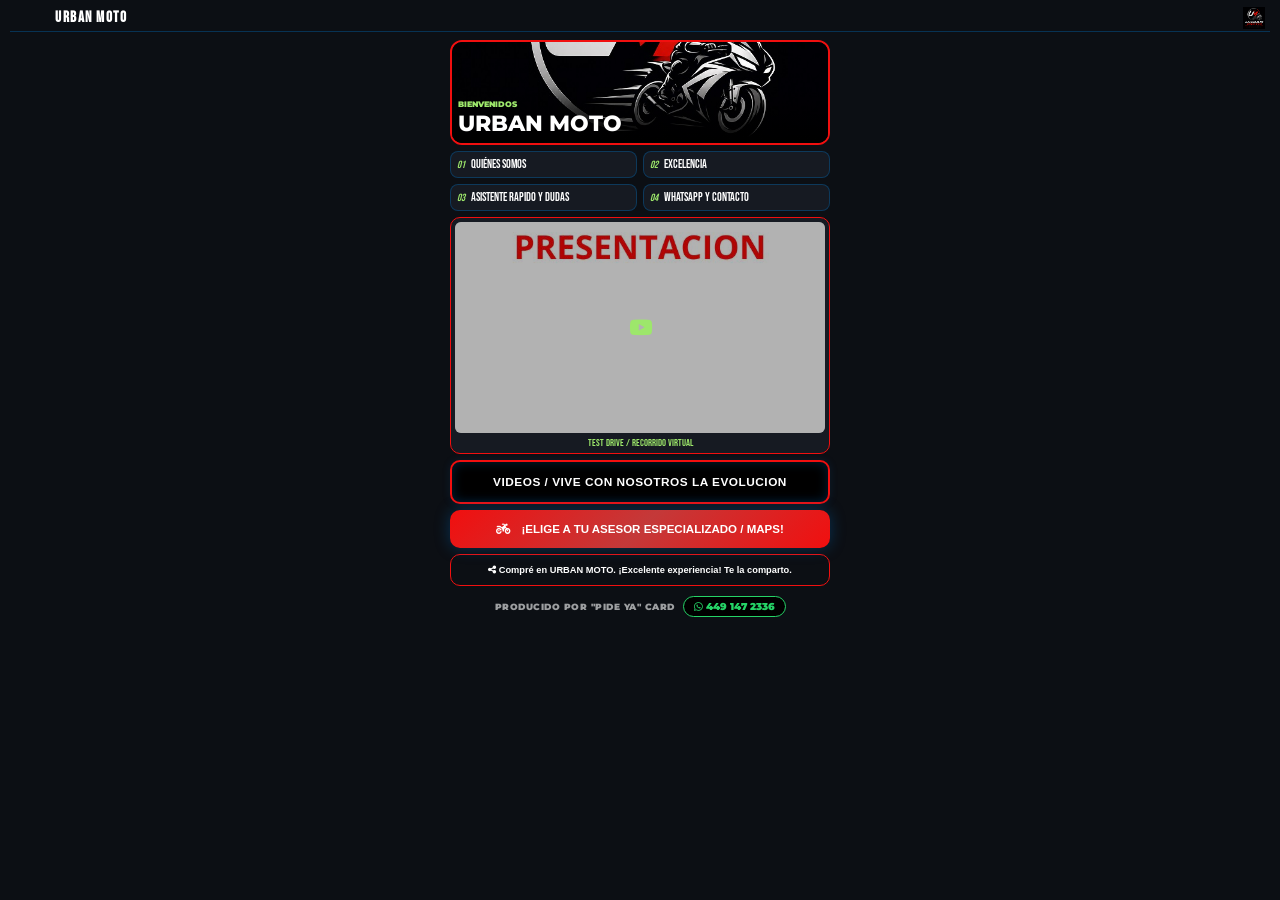
==== commit 0320f41f: "Add files via upload" ====
--- a/index.html
+++ b/index.html
@@ -7,13 +7,13 @@
     
     <!-- CONFIGURACIÓN DE OPEN GRAPH (OG SHARE) MEJORADA -->
     <meta property="og:type" content="website" />
-    <meta property="og:url" content="https://demo-autos.pideya.contact/" />
-    <meta property="og:title" content="URBAN MOTO … aquí empieza tu camino." />
-    <meta property="og:description" content="Explora la experiencia ZENITH CAR. Este es el momento de iniciar tu camino." />
+    <meta property="og:url" content="https://demo-motos.pideya.contact/" />
+    <meta property="og:title" content="URBAN MOTO … aquí empieza tu camino sobre dos ruedas." />
+    <meta property="og:description" content="Explora la experiencia URBAN MOTO. Este es el momento de iniciar tu libertad." />
     
     <!-- Ruta absoluta apuntando a la nueva imagen y dominio de Cloudflare -->
-    <meta property="og:image" content="https://demo-autos.pideya.contact/og-car.jpg" />
-    <meta property="og:image:secure_url" content="https://demo-autos.pideya.contact/og-car.jpg" />
+    <meta property="og:image" content="https://demo-motos.pideya.contact/og_moto.jpg" />
+    <meta property="og:image:secure_url" content="https://demo-motos.pideya.contact/og_moto.jpg" />
     <meta property="og:image:type" content="image/jpeg" />
     <meta property="og:image:width" content="1200" />
     <meta property="og:image:height" content="630" />
@@ -54,10 +54,10 @@
                         <span class="num">02</span> EXCELENCIA
                     </button>
                     <button class="mag-btn" onclick="showAppContent('cat3')">
-                        <span class="num">03</span> CLIENTES FELICES
+                        <span class="num">03</span> ASISTENTE RAPIDO Y DUDAS
                     </button>
                     <button class="mag-btn" onclick="showAppContent('cat4')">
-                        <span class="num">04</span> CONTACTO
+                        <span class="num">04</span> WHATSAPP Y CONTACTO
                     </button>
                 </div>
             </div>
@@ -73,13 +73,13 @@
             <!-- BLOQUE DE EVOLUCIÓN COMPLETAMENTE REUBICADO ABAJO DEL VIDEO -->
             <div class="mosaic-item custom-actions-block">
                 <button class="btn-custom-action btn-recommended-businesses" onclick="openBrandModal('modal-negocios')">
-                    VIVE CON NOSOTROS LA EVOLUCION
+                    VIDEOS / VIVE CON NOSOTROS LA EVOLUCION
                 </button>
             </div>
 
             <div class="mosaic-item lead-block">
                 <button type="button" onclick="abrirCuestionario()" class="btn-shiny-gold shine-effect">
-                    <i class="fas fa-motorcycle" style="margin-right: 8px;"></i> ¡ELIGE A TU ASESOR ESPECIALIZADO!
+                    <i class="fas fa-motorcycle" style="margin-right: 8px;"></i> ¡ELIGE A TU ASESOR ESPECIALIZADO / MAPS!
                 </button>
             </div>
 
@@ -144,12 +144,46 @@
         <button class="btn-close-circular" onclick="closeAppContent()">×</button>
         <section class="tab-pane" id="cat1-pane" style="display: none;"><div id="grid-cat1" class="carousel-zigzag-grid"></div></section>
         <section class="tab-pane" id="cat2-pane" style="display: none;"><div id="grid-cat2" class="carousel-zigzag-grid"></div></section>
-        <section class="tab-pane" id="cat3-pane" style="display: none;"><div id="grid-cat3" class="carousel-zigzag-grid"></div></section>
-        <section class="tab-pane" id="cat4-pane" style="display: none;">
+        
+        <!-- APARTADO DE PREGUNTAS FRECUENTES (ADAPTADO A CONCESIONARIA DE MOTOCICLETAS) -->
+        <section class="tab-pane" id="cat3-pane" style="display: none; padding: 20px; color: #fff; font-family: 'Montserrat', sans-serif;">
+            <h2 class="pane-title" style="text-align: center; margin-bottom: 25px; font-weight: bold; letter-spacing: 1.5px;">PREGUNTAS FRECUENTES</h2>
+            <div style="display: flex; flex-direction: column; gap: 15px; max-width: 600px; margin: 0 auto;">
+                
+                <div style="background: rgba(255,255,255,0.08); padding: 15px; border-radius: 8px; border-left: 4px solid var(--brand-accent, #c5a059);">
+                    <h4 style="margin: 0 0 5px 0; font-size: 0.95rem; color: #fff; font-weight: 600;">¿Qué incluye la compra de una motocicleta?</h4>
+                    <p style="margin: 0; font-size: 0.8rem; color: rgba(255,255,255,0.8); line-height: 1.4;">Todas nuestras motocicletas incluyen garantía de fábrica, kit de herramientas básico, primer servicio de mantenimiento de cortesía y tanque lleno de combustible.</p>
+                </div>
+
+                <div style="background: rgba(255,255,255,0.08); padding: 15px; border-radius: 8px; border-left: 4px solid var(--brand-accent, #c5a059);">
+                    <h4 style="margin: 0 0 5px 0; font-size: 0.95rem; color: #fff; font-weight: 600;">¿Dónde se encuentra la sala de exhibición y el área de entrega?</h4>
+                    <p style="margin: 0; font-size: 0.8rem; color: rgba(255,255,255,0.8); line-height: 1.4;">Las entregas y pruebas se realizan en nuestro showroom principal. Las indicaciones precisas y ubicación exacta se envían por WhatsApp al confirmar su cita.</p>
+                </div>
+
+                <div style="background: rgba(255,255,255,0.08); padding: 15px; border-radius: 8px; border-left: 4px solid var(--brand-accent, #c5a059);">
+                    <h4 style="margin: 0 0 5px 0; font-size: 0.95rem; color: #fff; font-weight: 600;">¿Cuál es la política de cancelación o reembolso de apartado?</h4>
+                    <p style="margin: 0; font-size: 0.8rem; color: rgba(255,255,255,0.8); line-height: 1.4;">Ofrecemos devolución íntegra del depósito de apartado en caso de no ser autorizado el financiamiento o si se solicita la cancelación con al menos 48 horas de anticipación.</p>
+                </div>
+
+                <div style="background: rgba(255,255,255,0.08); padding: 15px; border-radius: 8px; border-left: 4px solid var(--brand-accent, #c5a059);">
+                    <h4 style="margin: 0 0 5px 0; font-size: 0.95rem; color: #fff; font-weight: 600;">¿Cómo puedo apartar o financiar mi motocicleta?</h4>
+                    <p style="margin: 0; font-size: 0.8rem; color: rgba(255,255,255,0.8); line-height: 1.4;">Puedes asegurar el modelo de tu elección con un pequeño depósito mediante tarjeta o transferencia, y liquidar o activar tu esquema de crédito al momento de la entrega.</p>
+                </div>
+
+                <div style="background: rgba(255,255,255,0.08); padding: 15px; border-radius: 8px; border-left: 4px solid var(--brand-accent, #c5a059);">
+                    <h4 style="margin: 0 0 5px 0; font-size: 0.95rem; color: #fff; font-weight: 600;">¿Cuentan con pruebas de manejo disponibles?</h4>
+                    <p style="margin: 0; font-size: 0.8rem; color: rgba(255,255,255,0.8); line-height: 1.4;">¡Claro que sí! Contamos con unidades demo para prueba de manejo. Solo necesitas agendar tu cita y presentar tu licencia de conducir vigente para motociclista.</p>
+                </div>
+
+            </div>
+        </section>
+
+        <section class="tab-pane" id="cat4-pane" style="display: none;"> ....
             <h2 class="pane-title">CONTACTO</h2>
             <div class="contact-panel-robust">
                 <p class="address-tag"><i class="fas fa-building"></i> ¡Síguenos en nuestras redes y canales oficiales!</p>
                 <div class="social-vertical-stack">
+                    <a id="link-whatsapp-direct" href="https://wa.me/5214491472336?text=Hi,%20I'm%20interested%20in%20booking%20a%20tour%20with%20Maya%20Blue%20Sailing." target="_blank" class="stack-btn" style="background-color: #25d366; color: #fff;"><i class="fab fa-whatsapp"></i> CHAT ON WHATSAPP</a>
                     <a id="link-web-chirey" href="https://images.unsplash.com/photo-1460925895917-afdab827c52f?auto=format&fit=crop&w=1200&q=80" target="_blank" class="stack-btn fb-color" style="background-color: #002d62;"><i class="fas fa-globe"></i> SITIO WEB OFICIAL</a>
                     <a id="link-fb-chirey" href="https://www.facebook.com/?locale=es_LA" target="_blank" class="stack-btn fb-color"><i class="fab fa-facebook"></i> FACEBOOK OFICIAL</a>
                     <a id="link-ig-chirey" href="https://www.instagram.com/my_sing_studio/" target="_blank" class="stack-btn" style="background: linear-gradient(45deg, #f09433 0%, #e6683c 25%, #dc2743 50%, #cc2366 75%, #bc1888 100%); color: #fff;"><i class="fab fa-instagram"></i> INSTAGRAM</a>
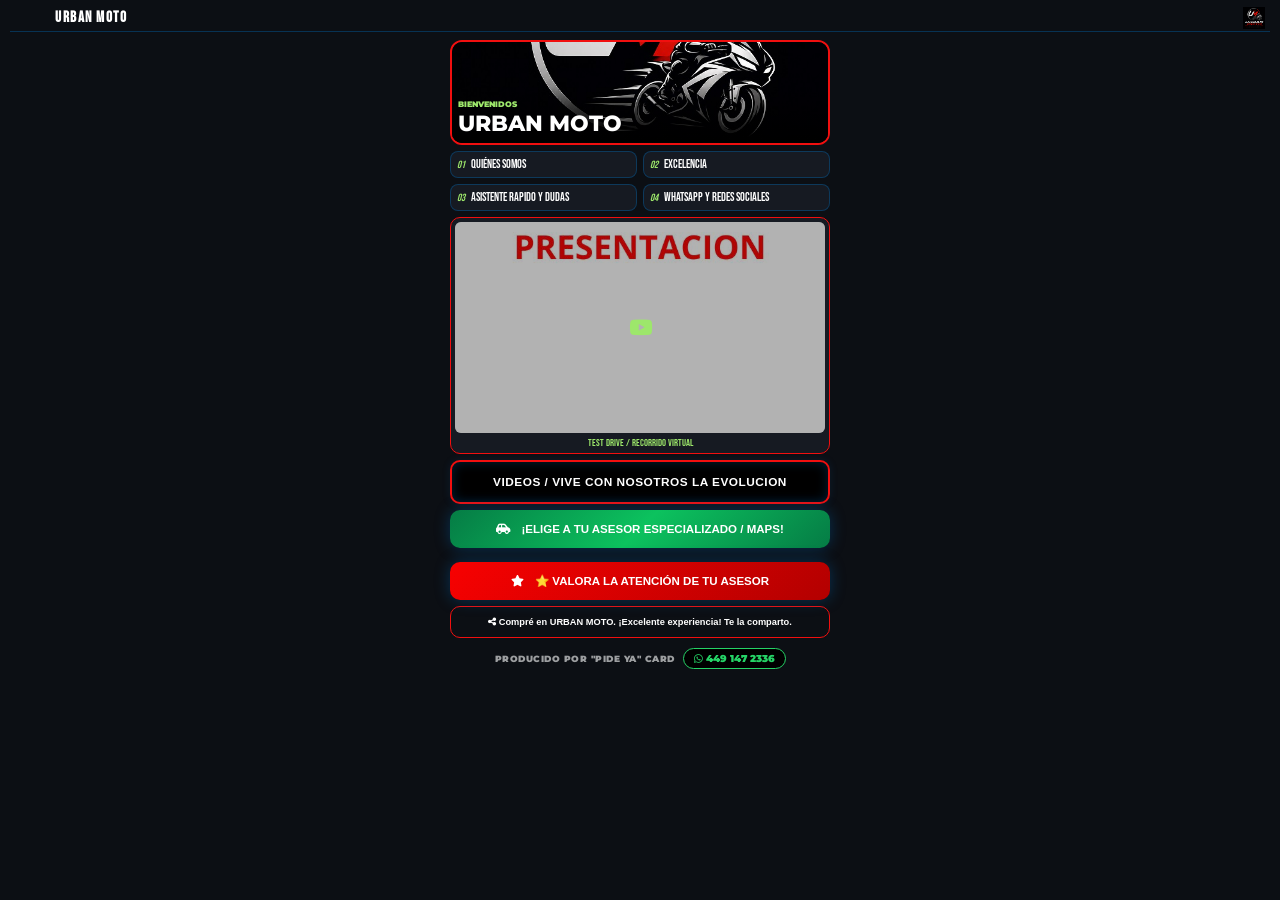
==== commit 3ddab124: "Add files via upload" ====
--- a/index.html
+++ b/index.html
@@ -57,7 +57,7 @@
                         <span class="num">03</span> ASISTENTE RAPIDO Y DUDAS
                     </button>
                     <button class="mag-btn" onclick="showAppContent('cat4')">
-                        <span class="num">04</span> WHATSAPP Y CONTACTO
+                        <span class="num">04</span> WHATSAPP Y REDES SOCIALES  
                     </button>
                 </div>
             </div>
@@ -79,8 +79,57 @@
 
             <div class="mosaic-item lead-block">
                 <button type="button" onclick="abrirCuestionario()" class="btn-shiny-gold shine-effect">
-                    <i class="fas fa-motorcycle" style="margin-right: 8px;"></i> ¡ELIGE A TU ASESOR ESPECIALIZADO / MAPS!
+                    <i class="fas fa-car-side" style="margin-right: 8px;"></i> ¡ELIGE A TU ASESOR ESPECIALIZADO / MAPS!
                 </button>
+            </div>
+
+            <!-- NUEVO BOTÓN INDEPENDIENTE: VALORA LA ATENCIÓN -->
+            <div class="mosaic-item lead-block" style="margin-top: 8px;">
+                <button type="button" onclick="abrirMenuReseñas()" class="btn-shiny-gold shine-effect" style="background: linear-gradient(135deg, #f80101 0%, #b30000 100%); color: #fff;">
+                    <i class="fas fa-star" style="margin-right: 8px;"></i> ⭐ VALORA LA ATENCIÓN DE TU ASESOR
+                </button>
+            </div>
+
+            <!-- MENÚ DE CONTACTO - SE GENERA DINÁMICAMENTE POR SCRIPT -->
+            <div id="miMenuContacto" class="menu-oculto" onclick="cerrarMenu()">
+                <div class="menu-contenido" onclick="event.stopPropagation()">
+                    <div class="bloque-mapa-guia" style="text-align: center; padding: 5px 0 15px 0; width: 100%;">
+                        <h3 style="font-size: 0.95rem; font-weight: bold; color: #fff; text-transform: uppercase; margin-bottom: 4px; font-family: 'Montserrat', sans-serif;">Contacta a tu Asesor Digital</h3>
+                        <p style="font-size: 0.7rem; color: rgba(255,255,255,0.7); margin-bottom: 12px; font-family: 'Montserrat', sans-serif; padding: 0 10px;">Elige al asesor de tu preferencia para recibir atención inmediata / Da clic a su nombre.</p>
+                        
+                        <!-- CÓMO LLEGAR DIRECTO -->
+                        <a id="boton-como-llegar-principal" 
+                           href="https://maps.app.goo.gl/DhjuGyGnGQF74pzT9" 
+                           target="_blank" 
+                           class="btn-menu maps-btn" 
+                           style="display: flex; align-items: center; justify-content: center; gap: 10px; width: 100%; padding: 12px; font-weight: bold; background-color: #f80101; color: white; border-radius: 8px; text-decoration: none; font-family: 'Montserrat', sans-serif; font-size: 0.85rem; box-shadow: 0 4px 12px rgba(0,0,0,0.3); border: 1px solid var(--brand-accent);"
+                           onclick="playClick()">
+                           <i class="fas fa-location-arrow"></i> CÓMO LLEGAR 
+                        </a>
+                    </div>
+
+                    <!-- Contenedor inyectado por JS -->
+                    <div id="contenedor-sucursales"></div>
+                    
+                    <!-- BOTÓN DE CIERRE FIJO -->
+                    <button onclick="cerrarMenu()" class="btn-cerrar">Cerrar</button>
+                </div>
+            </div>
+
+            <!-- NUEVO MENÚ OCULTO PARA RESEÑAS / FEEDBACK CONFIDENCIAL -->
+            <div id="miMenuReseñas" class="menu-oculto" onclick="cerrarMenuReseñas()">
+                <div class="menu-contenido" onclick="event.stopPropagation()">
+                    <div class="bloque-mapa-guia" style="text-align: center; padding: 5px 0 15px 0; width: 100%;">
+                        <h3 style="font-size: 0.95rem; font-weight: bold; color: #fff; text-transform: uppercase; margin-bottom: 4px; font-family: 'Montserrat', sans-serif;">Evaluación de Servicio (Confidencial)</h3>
+                        <p style="font-size: 0.7rem; color: rgba(255,255,255,0.7); margin-bottom: 12px; font-family: 'Montserrat', sans-serif; padding: 0 10px;">Elige a tu asesor para enviar tu calificación directamente a la Gerencia de Ventas.</p>
+                    </div>
+
+                    <!-- Contenedor inyectado por JS para las reseñas -->
+                    <div id="contenedor-reseñas-asesores" style="width: 100%; display: flex; flex-direction: column; gap: 8px;"></div>
+                    
+                    <!-- BOTÓN DE CIERRE FIJO -->
+                    <button onclick="cerrarMenuReseñas()" class="btn-cerrar" style="margin-top: 15px;">Cerrar</button>
+                </div>
             </div>
 
             <!-- MENÚ DE CONTACTO - SE GENERA DINÁMICAMENTE POR SCRIPT -->
@@ -129,7 +178,7 @@
     <div id="modal-negocios" class="overlay-modal brand-custom-modal" style="display: none;" onclick="closeBrandModal('modal-negocios')">
         <button class="btn-close-circular" onclick="closeBrandModal('modal-negocios')">×</button>
         <div class="network-scroll-box" onclick="event.stopPropagation()">
-            <h3 class="network-modal-title"><i class="fas fa-motorcycle"></i> SIENTE LA LIBERTAD</h3>
+            <h3 class="network-modal-title"><i class="fas fa-car"></i> VIVE LA EVOLUCIÓN</h3>
             <p class="network-modal-subtitle">Descubre lo que nos hace diferentes</p>
             <div class="network-buttons-grid">
                 <button class="btn-network-link" onclick="openNetworkCard('https://www.youtube.com/shorts/fYEbifqCfL4')"><i class="fas fa-car-side"></i> EL LUJO QUE MERECES</button>
@@ -145,7 +194,7 @@
         <section class="tab-pane" id="cat1-pane" style="display: none;"><div id="grid-cat1" class="carousel-zigzag-grid"></div></section>
         <section class="tab-pane" id="cat2-pane" style="display: none;"><div id="grid-cat2" class="carousel-zigzag-grid"></div></section>
         
-        <!-- APARTADO DE PREGUNTAS FRECUENTES (ADAPTADO A CONCESIONARIA DE MOTOCICLETAS) -->
+        <!-- APARTADO DE PREGUNTAS FRECUENTES (ADAPTADO A CONCESIONARIA DE AUTOS) -->
         <section class="tab-pane" id="cat3-pane" style="display: none; padding: 20px; color: #fff; font-family: 'Montserrat', sans-serif;">
             <h2 class="pane-title" style="text-align: center; margin-bottom: 25px; font-weight: bold; letter-spacing: 1.5px;">PREGUNTAS FRECUENTES</h2>
             <div style="display: flex; flex-direction: column; gap: 15px; max-width: 600px; margin: 0 auto;">
@@ -282,10 +331,10 @@
                 </div>
             </div>
 
-            <!-- PASO 2: Motocicleta de interés -->
+            <!-- PASO 2: Vehículo de interés -->
 <div class="cuestionario-paso" id="paso-2" style="display:none;">
-    <h4>PASO 2. ¿Qué tipo de motocicleta te interesa?</h4>
-    <p class="paso-desc">Informa al asesor qué estilos generan más interés en el mercado.</p>
+    <h4>PASO 2. ¿Qué vehículo te interesa?</h4>
+    <p class="paso-desc">Informa al asesor qué modelos generan más interés en el mercado.</p>
     <div class="opciones-grid">
         <button type="button" class="btn-opcion-q" onclick="guardarDatoPaso(2, 'modelo', 'Scooter / Urban Scooter')">Scooter / Urbana</button>
         <button type="button" class="btn-opcion-q" onclick="guardarDatoPaso(2, 'modelo', 'Trabajo / Reparto')">Trabajo</button>
@@ -301,7 +350,7 @@
     </div>
 </div>
 
-            <!-- PASO 3: Estilo de motocicleta -->
+            <!-- PASO 3: Tipo de vehículo -->
 <div class="cuestionario-paso" id="paso-3" style="display:none;">
     <h4>PASO 3. ¿Qué cilindrada o categoría buscas?</h4>
     <p class="paso-desc">Perfilado inicial de la potencia y gama de la motocicleta.</p>
@@ -323,7 +372,7 @@
 
             <!-- PASO 4: Uso principal -->
 <div class="cuestionario-paso" id="paso-4" style="display:none;">
-    <h4>PASO 4. ¿Para qué la utilizarás principalmente?</h4>
+    <h4>PASO 4. ¿Para qué lo utilizarás principalmente?</h4>
     <p class="paso-desc">Segmentación de la utilidad técnica comercial.</p>
     <div class="opciones-grid">
         <button type="button" class="btn-opcion-q" onclick="guardarDatoPaso(4, 'uso', 'Uso diario / Traslado')">Uso diario / Traslado</button>
@@ -380,7 +429,7 @@
     <h4>PASO 7. ¿Qué presupuesto aproximado tienes?</h4>
     <p class="paso-desc">Clasificación del poder adquisitivo para motocicletas.</p>
     <div class="opciones-vertical">
-        <button type="button" class="btn-opcion-q" onclick="guardarDatoPaso(7, 'presupuesto', 'Menos de $50,000')">Menos de $50,000</button>
+        button type="button" class="btn-opcion-q" onclick="guardarDatoPaso(7, 'presupuesto', 'Menos de $50,000')">Menos de $50,000</button>
         <button type="button" class="btn-opcion-q" onclick="guardarDatoPaso(7, 'presupuesto', '$50,000 a $120,000')">$50,000 a $120,000</button>
         <button type="button" class="btn-opcion-q" onclick="guardarDatoPaso(7, 'presupuesto', '$120,000 a $250,000')">$120,000 a $250,000</button>
         <button type="button" class="btn-opcion-q" onclick="guardarDatoPaso(7, 'presupuesto', 'Más de $250,000')">Más de $250,000</button>
@@ -435,10 +484,14 @@
 </div>
 
 <div class="cuestionario-paso" id="paso-10" style="display:none;">
-    <h4>PASO 10. Selecciona a tu asesor</h4>
+    <h4>PASO 10. Asesor Sugerido</h4>
     <div style="margin-top: 20px; padding: 15px; border-top: 2px solid #f80101;">
-        <p>Para brindarte una atención personalizada, elige a tu asesor de confianza:</p>
-        <select id="asesor-selector" style="width: 100%; padding: 10px; margin-top: 10px;">
+        <p>Con la información que nos diste, te sugerimos al asesor da clic en su pestaña:</p>
+        <!-- Esta parte mostrará el nombre del asesor que el sistema elija -->
+        <h3 id="texto-asesor-sugerido" style="color: #f80101; text-align: center; margin: 10px 0;">ASESOR 1</h3>
+        
+        <p style="font-size: 14px; margin-top: 15px;">Pero si prefieres, puedes cambiarlo aquí:</p>
+        <select id="asesor-selector" style="width: 100%; padding: 10px; margin-top: 10px; background: #333; color: white; border: 1px solid #555;">
             <option value="ASESOR 1">ASESOR 1</option>
             <option value="ASESOR 2">ASESOR 2</option>
             <option value="ASESOR 3">ASESOR 3</option>
@@ -448,9 +501,9 @@
         </select>
     </div>
     <div style="margin-top: 20px;">
-        <button style="width: 100%; padding: 15px; background-color: #f80101; color: white; border: none; cursor: pointer;" onclick="finalizarCuestionarioYMostrarAsesores()">FINALIZAR Y ENVIAR</button>
+        <button style="width: 100%; padding: 15px; background-color: #f80101; color: white; border: none; cursor: pointer; font-weight: bold;" onclick="finalizarCuestionarioYMostrarAsesores()">FINALIZAR Y ENVIAR</button>
     </div>
     <div class="cuestionario-footer" style="margin-top: 20px;">
-        <button id="btn-q-prev" class="btn-q-nav" onclick="cambiarPasoCuestionario(-1)">Anterior</button>
+        <button id="btn-q-prev" class="btn-q-nav" onclick="cambiarPasoCuestionario(-1)" style="background: none; border: 1px solid #555; color: white; padding: 10px; cursor: pointer;">Anterior</button>
     </div>
 </div>
--- a/style.css
+++ b/style.css
@@ -2,7 +2,7 @@
     --brand-accent: #f10f0f; /* Azul BMW Oficial Corporativo */
     --brand-secondary: #9de76b; /* Celeste M de Altas Prestaciones */
     --bg-premium: #0c0f14; /* Gris Oxford muy Oscuro/Negro Deportivo */
-    --gold-gradient: linear-gradient(135deg, #f10f0f 0%, #c43939 50%, #f10f0f 100%); /* Gradiente Corporativo BMW M */
+    --gold-gradient: linear-gradient(135deg, #057c45 0%, #0cc25e 50%, #057c45 100%); /* Gradiente Corporativo BMW M */
     --bg-card-dark: #161a22; /* Tarjetas esmeriladas */
     --mar-claro: #009cde;
     --cielo-profundo: #0c0f14;
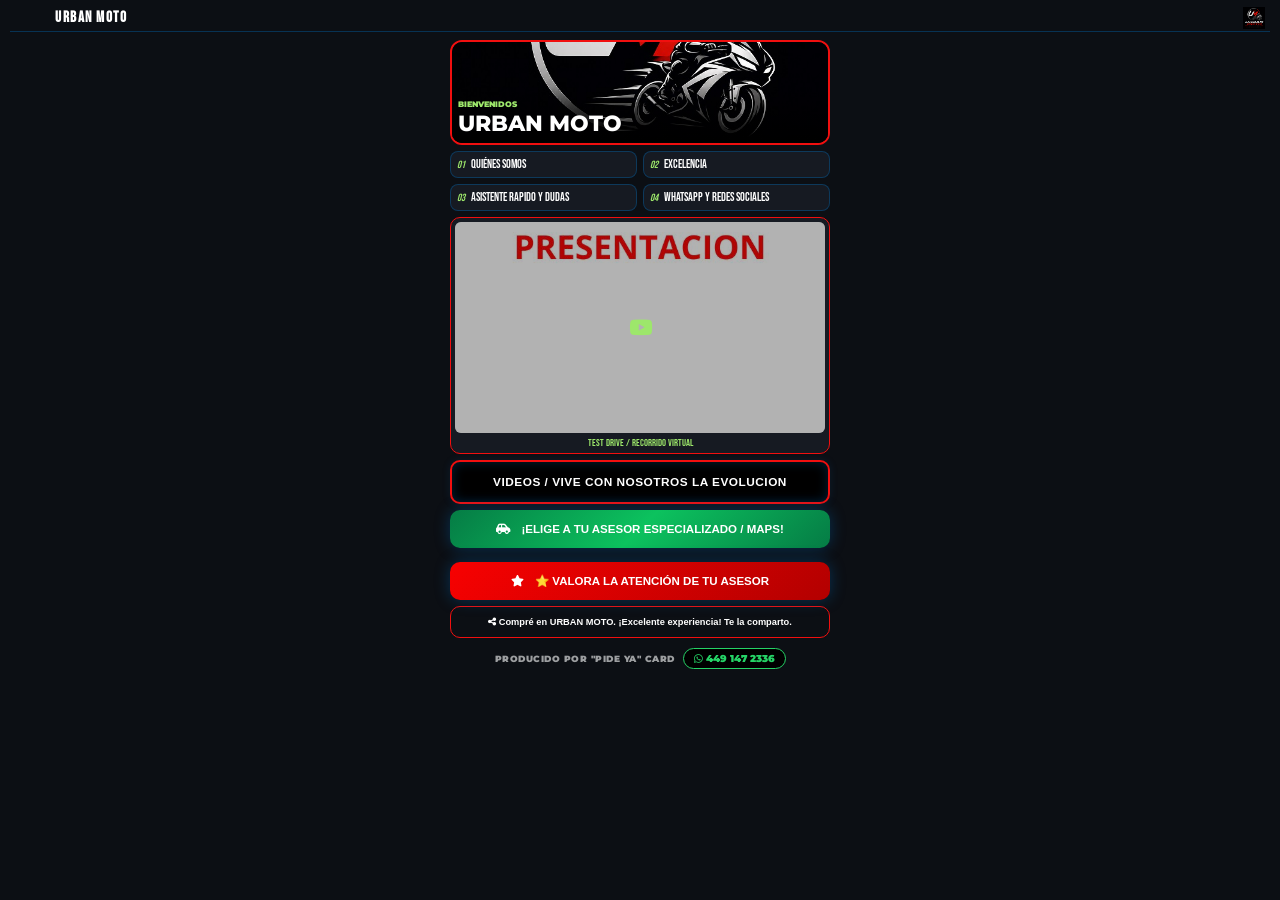
==== commit dd98e4a1: "Add files via upload" ====
--- a/index.html
+++ b/index.html
@@ -427,9 +427,9 @@
             <!-- PASO 7: Presupuesto -->
 <div class="cuestionario-paso" id="paso-7" style="display:none;">
     <h4>PASO 7. ¿Qué presupuesto aproximado tienes?</h4>
-    <p class="paso-desc">Clasificación del poder adquisitivo para motocicletas.</p>
+    <p class="paso-desc">Clasificación del poder adquisitivo.</p>
     <div class="opciones-vertical">
-        button type="button" class="btn-opcion-q" onclick="guardarDatoPaso(7, 'presupuesto', 'Menos de $50,000')">Menos de $50,000</button>
+        <button type="button" class="btn-opcion-q" onclick="guardarDatoPaso(7, 'presupuesto', 'Menos de $50,000')">Menos de $50,000</button>
         <button type="button" class="btn-opcion-q" onclick="guardarDatoPaso(7, 'presupuesto', '$50,000 a $120,000')">$50,000 a $120,000</button>
         <button type="button" class="btn-opcion-q" onclick="guardarDatoPaso(7, 'presupuesto', '$120,000 a $250,000')">$120,000 a $250,000</button>
         <button type="button" class="btn-opcion-q" onclick="guardarDatoPaso(7, 'presupuesto', 'Más de $250,000')">Más de $250,000</button>
